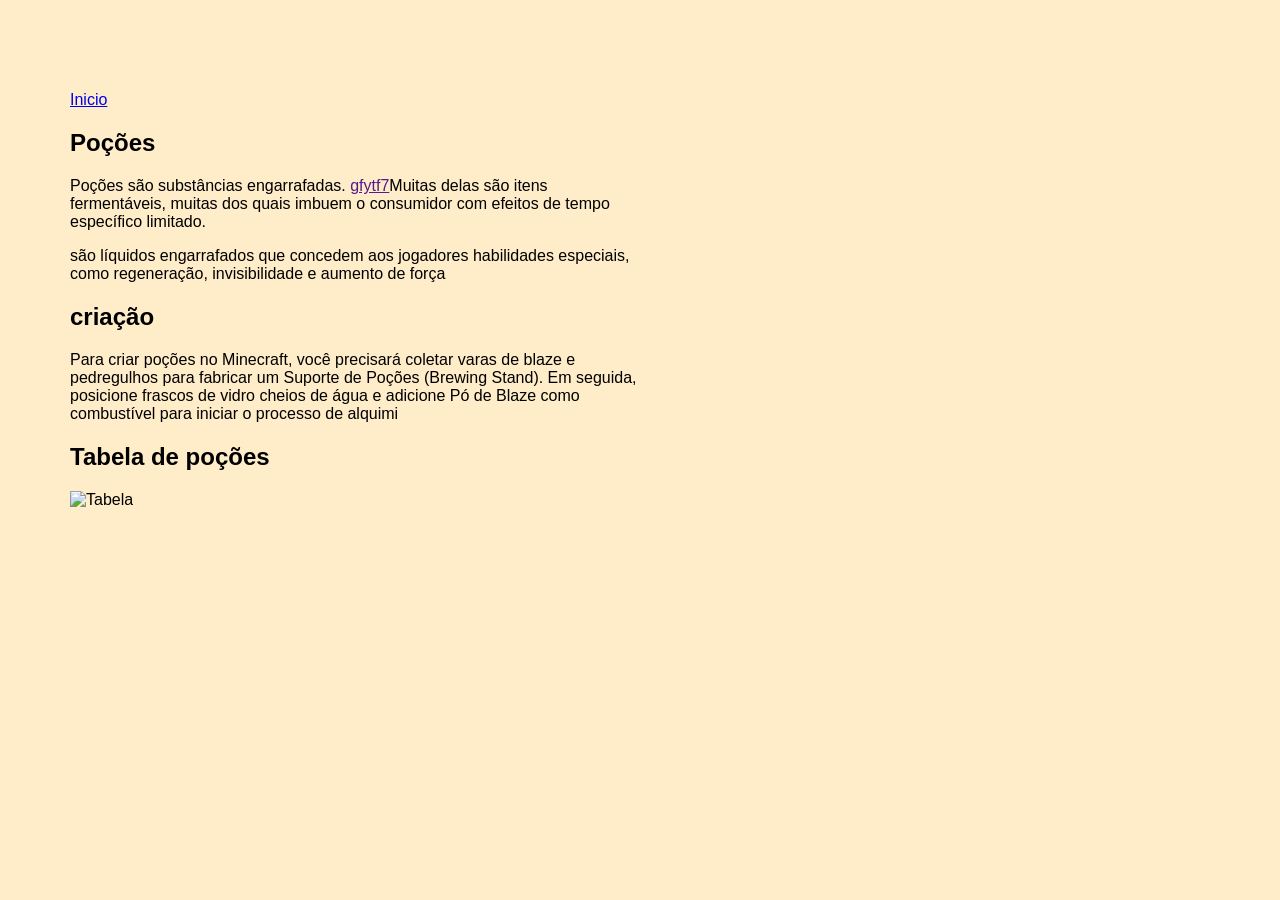
==== poções/index.html @ 4e878752 "Add files via upload" ====
<!DOCTYPE html>
<html lang="pt-br">
    <head>
        <meta charset="utf-8" />
        <title>inicio</title>
    </head>

    <body style="background-color: #ffecc9; font-family: Arial, sans-serif; padding: 50px;margin: 20px;">
         <!-- Cabeçalho -->
        <header>
            <h1></h1>
            <nav><a href="./trabalho.html">Inicio</a></nav>
        </header>

        <!-- Conteúdo -->
        <main>
            <article style="padding-right: 50%;border: #ffecc9;">
                <h2>Poções</h2>
                <p>Poções são substâncias engarrafadas. <a href="">gfytf7</a>Muitas delas são itens fermentáveis, muitas dos quais imbuem o consumidor com efeitos de tempo específico limitado.</p>
                <p>são líquidos engarrafados que concedem aos jogadores habilidades especiais, como regeneração, invisibilidade e aumento de força</p>
                <h2>criação</h2>
                <p>Para criar poções no Minecraft, você precisará coletar varas de blaze e pedregulhos para fabricar um Suporte de Poções (Brewing Stand). Em seguida, posicione frascos de vidro cheios de água e adicione Pó de Blaze como combustível para iniciar o processo de alquimi</p>
                <h2>Tabela de poções</h2>
                <img style="width: 90%;" src="c:\Users\TEMP.IFPI.025\Downloads\poções\Y2vMIUn.png" alt="Tabela">
                  
            </article>
        </main>

        <footer>
            <p></p>
        </footer>

    </body>
</html>
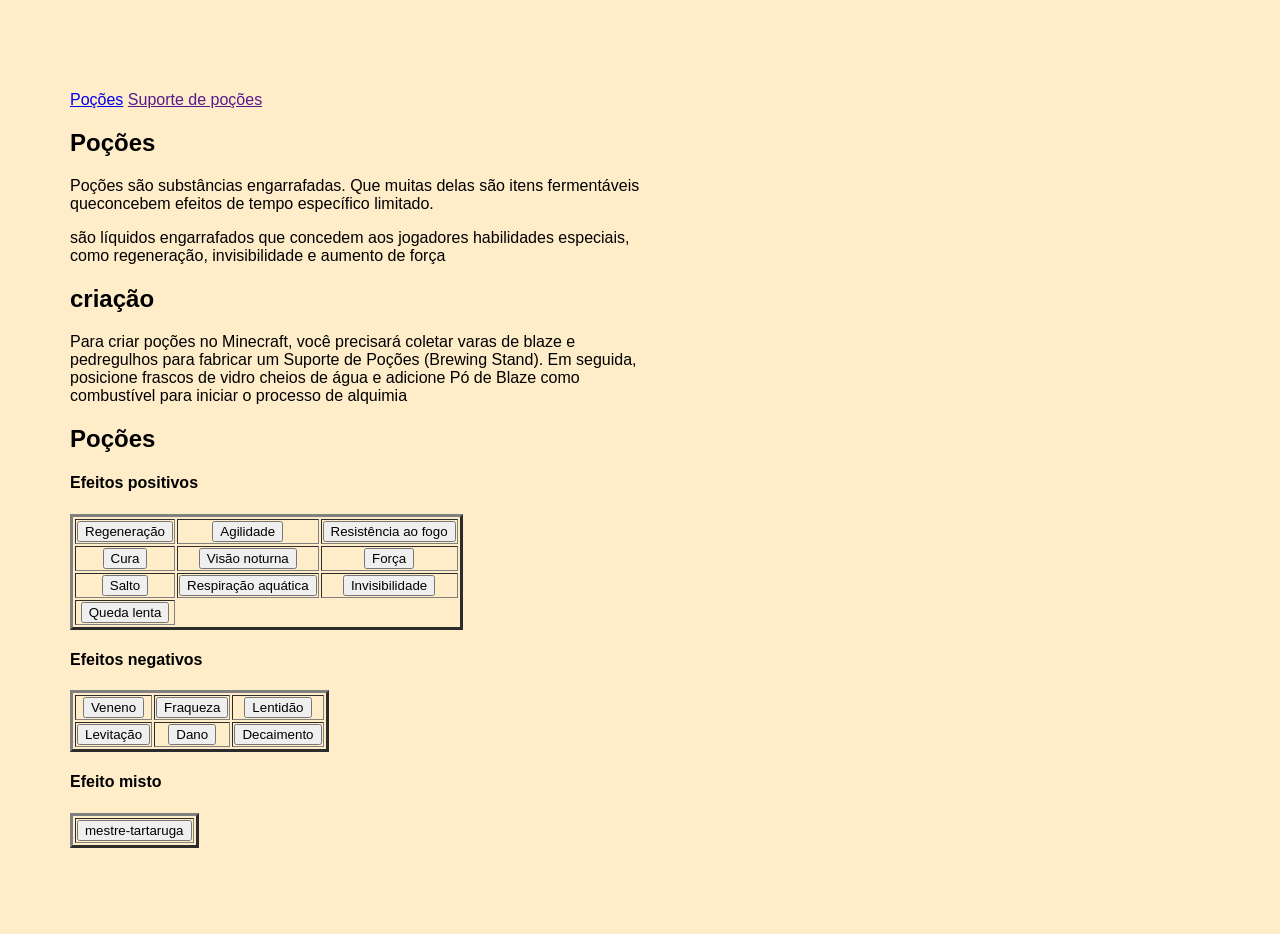
==== commit 8949bf92: "Update potions page with new content and structure" ====
--- a/poções/index.html
+++ b/poções/index.html
@@ -9,19 +9,71 @@
          <!-- Cabeçalho -->
         <header>
             <h1></h1>
-            <nav><a href="./trabalho.html">Inicio</a></nav>
+            <nav>
+                <a href="./index.html">Poções</a>
+                <a href="">Suporte de poções</a>
+            </nav>
         </header>
 
         <!-- Conteúdo -->
         <main>
             <article style="padding-right: 50%;border: #ffecc9;">
+                
                 <h2>Poções</h2>
-                <p>Poções são substâncias engarrafadas. <a href="">gfytf7</a>Muitas delas são itens fermentáveis, muitas dos quais imbuem o consumidor com efeitos de tempo específico limitado.</p>
-                <p>são líquidos engarrafados que concedem aos jogadores habilidades especiais, como regeneração, invisibilidade e aumento de força</p>
+                <p>Poções são substâncias engarrafadas. Que muitas delas são itens fermentáveis 
+                    queconcebem efeitos de tempo específico limitado.</p>
+                <p>são líquidos engarrafados que concedem aos jogadores habilidades especiais, 
+                    como regeneração, invisibilidade e aumento de força</p>
+                
                 <h2>criação</h2>
-                <p>Para criar poções no Minecraft, você precisará coletar varas de blaze e pedregulhos para fabricar um Suporte de Poções (Brewing Stand). Em seguida, posicione frascos de vidro cheios de água e adicione Pó de Blaze como combustível para iniciar o processo de alquimi</p>
-                <h2>Tabela de poções</h2>
-                <img style="width: 90%;" src="c:\Users\TEMP.IFPI.025\Downloads\poções\Y2vMIUn.png" alt="Tabela">
+                <p>Para criar poções no Minecraft, você precisará coletar varas de blaze e pedregulhos para 
+                    fabricar um Suporte de Poções (Brewing Stand). Em seguida, posicione frascos de vidro 
+                    cheios de água e adicione Pó de Blaze como combustível para iniciar o processo de alquimia</p>
+                
+                <h2>Poções</h2>
+
+                    <h4>Efeitos positivos</h4>
+                    <table border="3">
+                        <tr style="text-align: center;">
+                            <td><button>Regeneração</button></td>
+                            <td><button>Agilidade</button></td>
+                            <td><button>Resistência ao fogo</button></td>
+                        </tr>
+                        <tr style="text-align: center;">
+                            <td><button>Cura</button></td>
+                            <td><button>Visão noturna</button></td>
+                            <td><button>Força</button></td>
+                        </tr>
+                        <tr style="text-align: center;">
+                            <td><button>Salto</button></td>
+                            <td><button>Respiração aquática</button></td>
+                            <td><button>Invisibilidade</button></td>
+                        </tr>
+                        <tr style="text-align: center;">
+                            <td><button>Queda lenta</button></td>
+                        </tr>
+                    </table>
+                    
+                    <h4>Efeitos negativos</h4>
+                    <table border="3">
+                        <tr style="text-align: center;">
+                            <td><button>Veneno</button></td>
+                            <td><button>Fraqueza</button></td>
+                            <td><button>Lentidão</button></td>
+                        </tr>
+                        <tr style="text-align: center;">
+                            <td><button>Levitação</button></td>
+                            <td><button>Dano</button></td>
+                            <td><button>Decaimento</button></td>
+                        </tr>
+                    </table>
+
+                    <h4>Efeito misto</h4>
+                    <table border="3">
+                        <tr style="text-align: center;">
+                            <td><button> mestre-tartaruga</button></td>
+                        </tr>
+                    </table>
                   
             </article>
         </main>
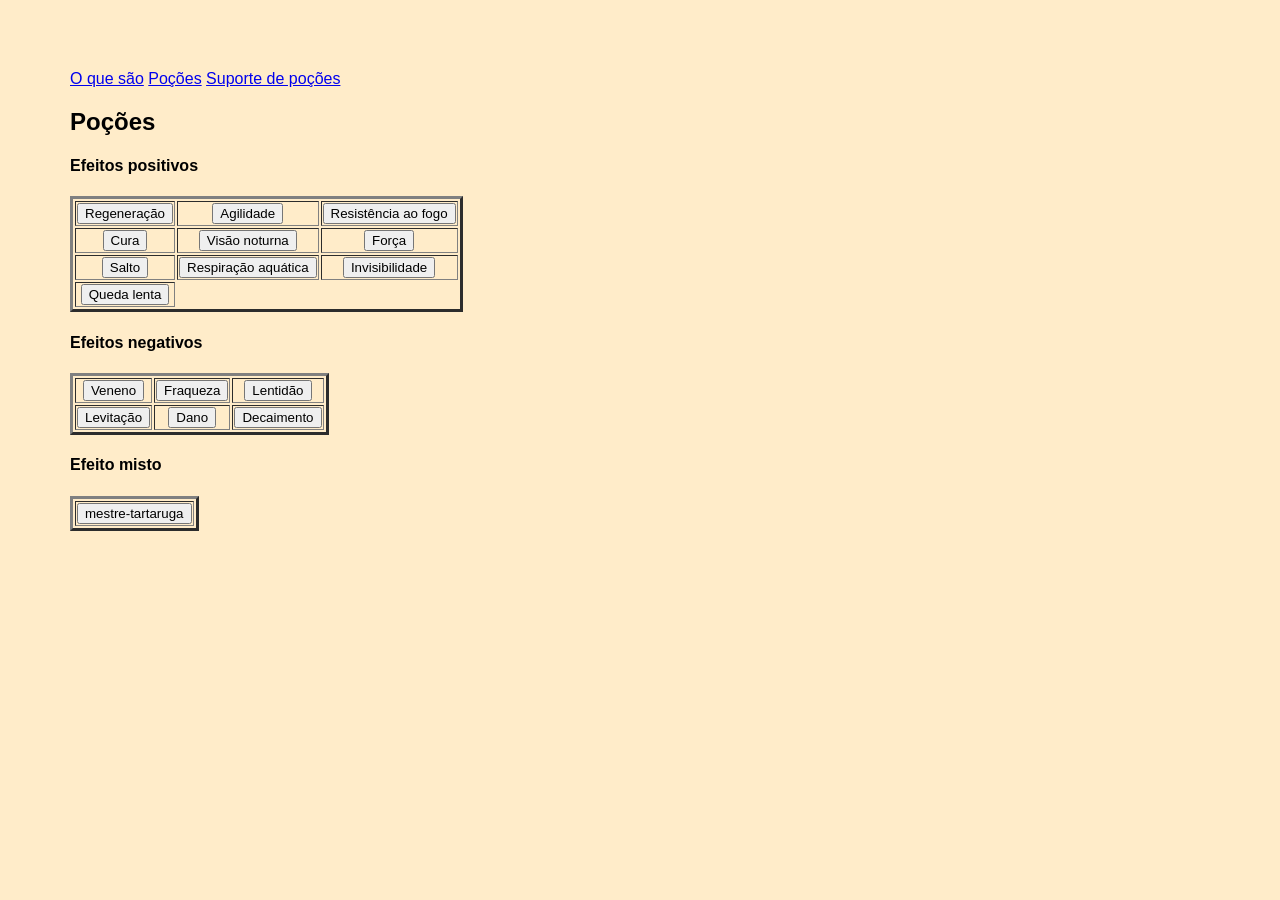
==== commit d9234b79: "Update index.html" ====
--- a/poções/index.html
+++ b/poções/index.html
@@ -2,34 +2,22 @@
 <html lang="pt-br">
     <head>
         <meta charset="utf-8" />
-        <title>inicio</title>
+        <title>poções</title>
     </head>
 
     <body style="background-color: #ffecc9; font-family: Arial, sans-serif; padding: 50px;margin: 20px;">
          <!-- Cabeçalho -->
         <header>
-            <h1></h1>
             <nav>
-                <a href="./index.html">Poções</a>
-                <a href="">Suporte de poções</a>
+                <a href="./index.html">O que são</a>
+                <a href="./poções.html">Poções</a>
+                <a href="./suportede poções.html">Suporte de poções</a>
             </nav>
         </header>
 
         <!-- Conteúdo -->
         <main>
-            <article style="padding-right: 50%;border: #ffecc9;">
-                
-                <h2>Poções</h2>
-                <p>Poções são substâncias engarrafadas. Que muitas delas são itens fermentáveis 
-                    queconcebem efeitos de tempo específico limitado.</p>
-                <p>são líquidos engarrafados que concedem aos jogadores habilidades especiais, 
-                    como regeneração, invisibilidade e aumento de força</p>
-                
-                <h2>criação</h2>
-                <p>Para criar poções no Minecraft, você precisará coletar varas de blaze e pedregulhos para 
-                    fabricar um Suporte de Poções (Brewing Stand). Em seguida, posicione frascos de vidro 
-                    cheios de água e adicione Pó de Blaze como combustível para iniciar o processo de alquimia</p>
-                
+            <article>
                 <h2>Poções</h2>
 
                     <h4>Efeitos positivos</h4>
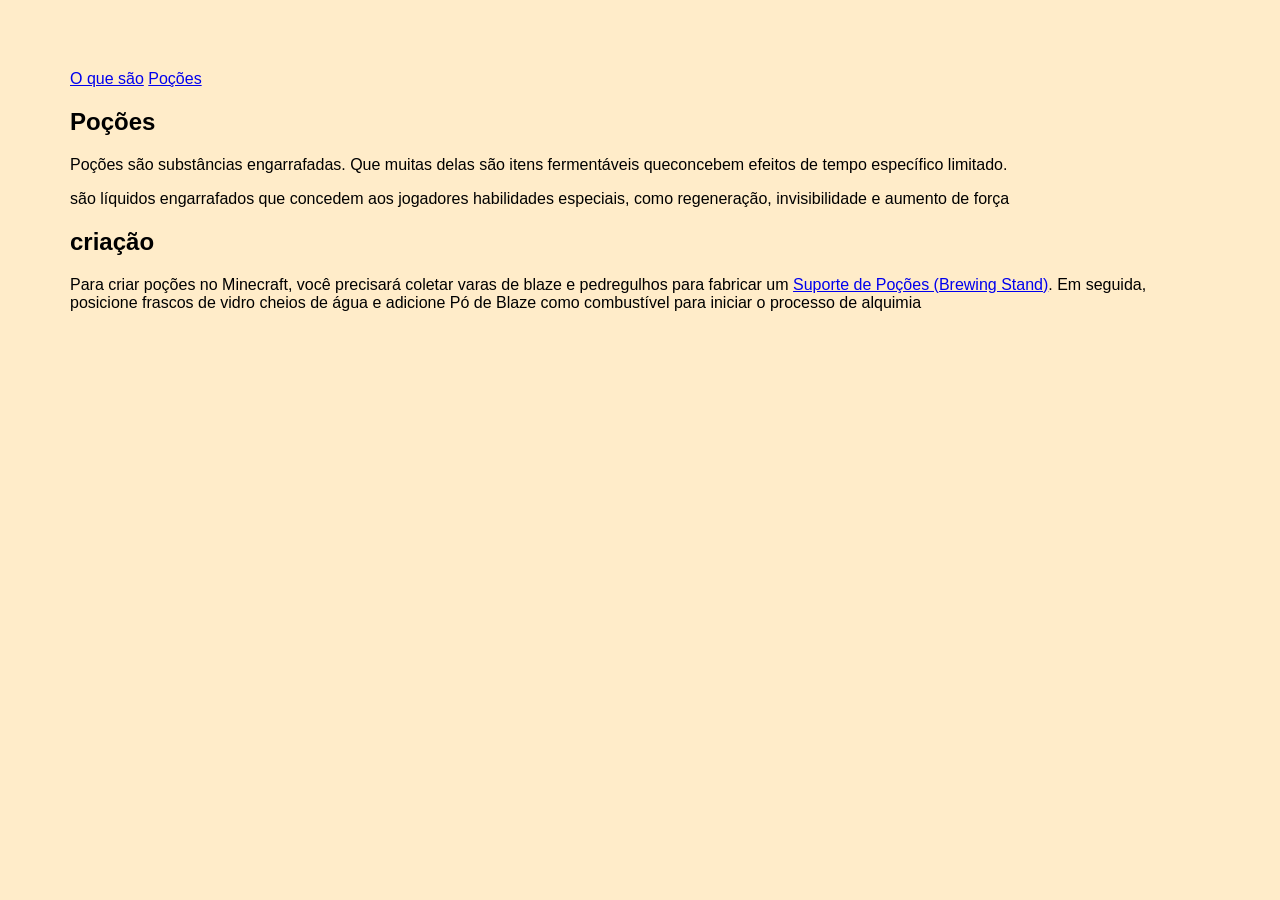
==== commit 24bc0f37: "Update index.html" ====
--- a/poções/index.html
+++ b/poções/index.html
@@ -11,7 +11,6 @@
             <nav>
                 <a href="./index.html">O que são</a>
                 <a href="./poções.html">Poções</a>
-                <a href="./suportede poções.html">Suporte de poções</a>
             </nav>
         </header>
 
@@ -19,50 +18,15 @@
         <main>
             <article>
                 <h2>Poções</h2>
-
-                    <h4>Efeitos positivos</h4>
-                    <table border="3">
-                        <tr style="text-align: center;">
-                            <td><button>Regeneração</button></td>
-                            <td><button>Agilidade</button></td>
-                            <td><button>Resistência ao fogo</button></td>
-                        </tr>
-                        <tr style="text-align: center;">
-                            <td><button>Cura</button></td>
-                            <td><button>Visão noturna</button></td>
-                            <td><button>Força</button></td>
-                        </tr>
-                        <tr style="text-align: center;">
-                            <td><button>Salto</button></td>
-                            <td><button>Respiração aquática</button></td>
-                            <td><button>Invisibilidade</button></td>
-                        </tr>
-                        <tr style="text-align: center;">
-                            <td><button>Queda lenta</button></td>
-                        </tr>
-                    </table>
-                    
-                    <h4>Efeitos negativos</h4>
-                    <table border="3">
-                        <tr style="text-align: center;">
-                            <td><button>Veneno</button></td>
-                            <td><button>Fraqueza</button></td>
-                            <td><button>Lentidão</button></td>
-                        </tr>
-                        <tr style="text-align: center;">
-                            <td><button>Levitação</button></td>
-                            <td><button>Dano</button></td>
-                            <td><button>Decaimento</button></td>
-                        </tr>
-                    </table>
-
-                    <h4>Efeito misto</h4>
-                    <table border="3">
-                        <tr style="text-align: center;">
-                            <td><button> mestre-tartaruga</button></td>
-                        </tr>
-                    </table>
-                  
+                <p>Poções são substâncias engarrafadas. Que muitas delas são itens fermentáveis 
+                    queconcebem efeitos de tempo específico limitado.</p>
+                <p>são líquidos engarrafados que concedem aos jogadores habilidades especiais, 
+                    como regeneração, invisibilidade e aumento de força</p>
+                
+                <h2>criação</h2>
+                <p>Para criar poções no Minecraft, você precisará coletar varas de blaze e pedregulhos para 
+                    fabricar um <a href="./suportede poções.html">Suporte de Poções (Brewing Stand)</a>. Em seguida, posicione frascos de vidro 
+                    cheios de água e adicione Pó de Blaze como combustível para iniciar o processo de alquimia</p>
             </article>
         </main>
 
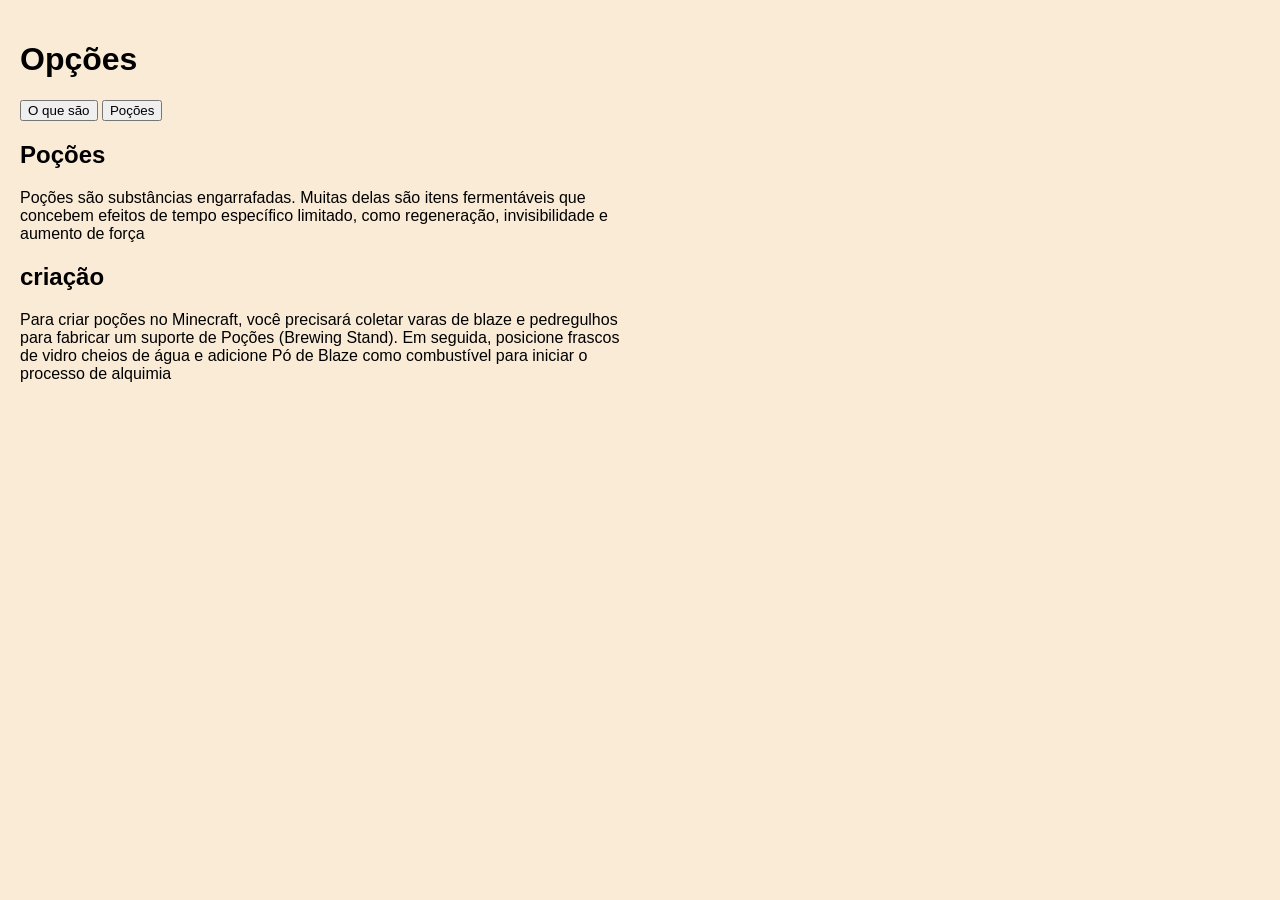
==== commit 5b4dd995: "Add files via upload" ====
--- a/poções/index.html
+++ b/poções/index.html
@@ -2,15 +2,17 @@
 <html lang="pt-br">
     <head>
         <meta charset="utf-8" />
+        <link rel="stylesheet" href="./index.css" />
         <title>poções</title>
     </head>
 
-    <body style="background-color: #ffecc9; font-family: Arial, sans-serif; padding: 50px;margin: 20px;">
+    <body>
          <!-- Cabeçalho -->
         <header>
+            <h1>Opções</h1>
             <nav>
-                <a href="./index.html">O que são</a>
-                <a href="./poções.html">Poções</a>
+                <a href="./index.html"><button>O que são</button></a>
+                <a href="./poções.html"><button>Poções</button></a>
             </nav>
         </header>
 
@@ -18,14 +20,12 @@
         <main>
             <article>
                 <h2>Poções</h2>
-                <p>Poções são substâncias engarrafadas. Que muitas delas são itens fermentáveis 
-                    queconcebem efeitos de tempo específico limitado.</p>
-                <p>são líquidos engarrafados que concedem aos jogadores habilidades especiais, 
-                    como regeneração, invisibilidade e aumento de força</p>
+                <p>Poções são substâncias engarrafadas. Muitas delas são itens fermentáveis 
+                    que concebem efeitos de tempo específico limitado, como regeneração, invisibilidade e aumento de força</p>
                 
                 <h2>criação</h2>
                 <p>Para criar poções no Minecraft, você precisará coletar varas de blaze e pedregulhos para 
-                    fabricar um <a href="./suportede poções.html">Suporte de Poções (Brewing Stand)</a>. Em seguida, posicione frascos de vidro 
+                    fabricar um suporte de Poções (Brewing Stand). Em seguida, posicione frascos de vidro 
                     cheios de água e adicione Pó de Blaze como combustível para iniciar o processo de alquimia</p>
             </article>
         </main>
--- a/poções/index.css
+++ b/poções/index.css
@@ -0,0 +1,9 @@
+body{
+    background-color: antiquewhite;
+    font-family: Arial, sans-serif;
+    margin: 0;
+    padding: 20px;
+}
+p{
+    padding-right: 50%;border: #ffecc9;
+}
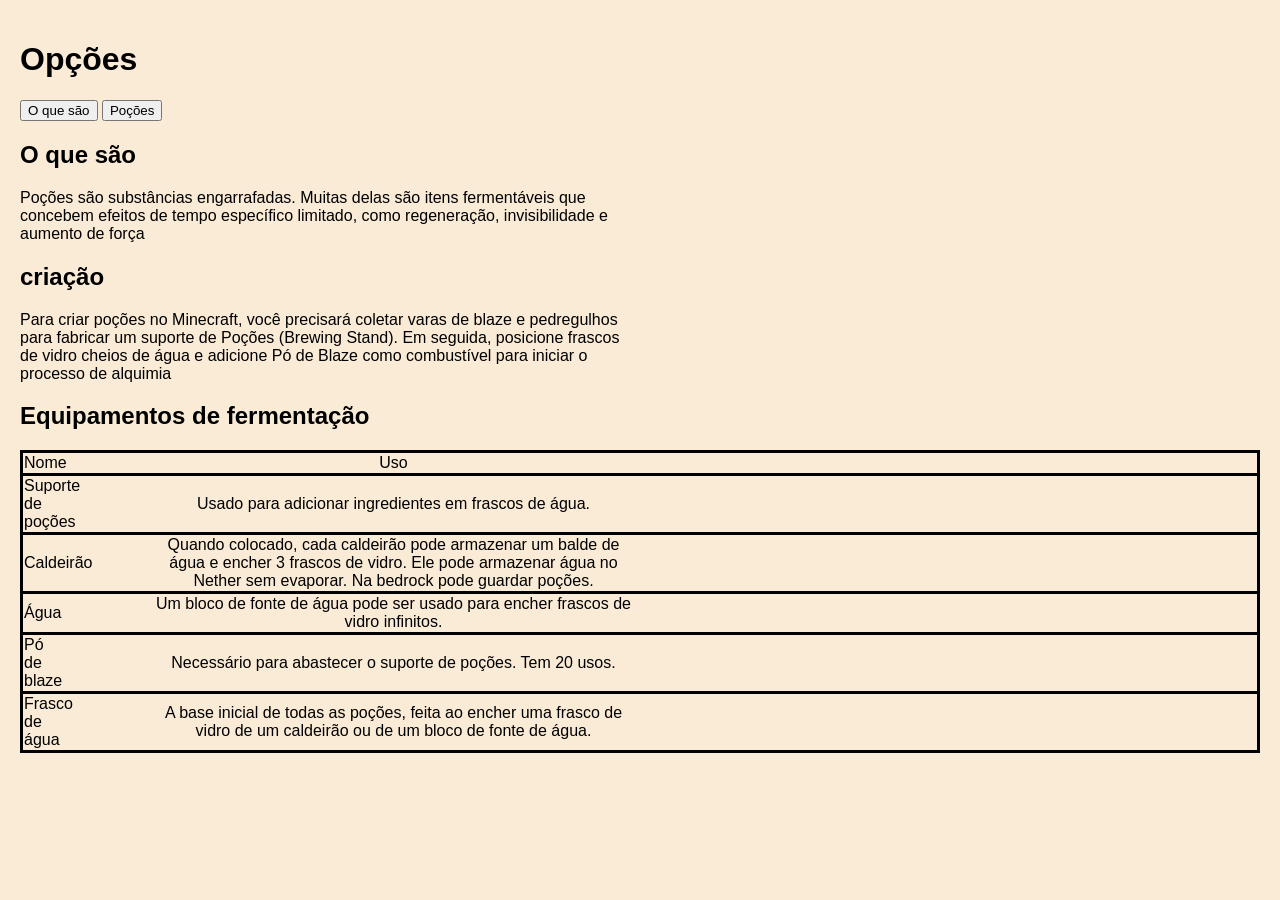
==== commit 1f21dd07: "Add files via upload" ====
--- a/poções/index.html
+++ b/poções/index.html
@@ -19,7 +19,7 @@
         <!-- Conteúdo -->
         <main>
             <article>
-                <h2>Poções</h2>
+                <h2>O que são</h2>
                 <p>Poções são substâncias engarrafadas. Muitas delas são itens fermentáveis 
                     que concebem efeitos de tempo específico limitado, como regeneração, invisibilidade e aumento de força</p>
                 
@@ -27,12 +27,32 @@
                 <p>Para criar poções no Minecraft, você precisará coletar varas de blaze e pedregulhos para 
                     fabricar um suporte de Poções (Brewing Stand). Em seguida, posicione frascos de vidro 
                     cheios de água e adicione Pó de Blaze como combustível para iniciar o processo de alquimia</p>
-            </article>
+                <h2>Equipamentos de fermentação</h2>
+                <table>
+                    <tr>
+                        <td>Nome</td><td>Uso</td>
+                    </tr>
+                    <tr>
+                        <td>Suporte de poções</td><td>Usado para adicionar ingredientes em frascos de água.</td>
+                    </tr>
+                    <tr>
+                        <td>Caldeirão</td><td>Quando colocado, cada caldeirão pode armazenar um balde de água e encher 3 frascos de vidro. Ele pode armazenar água no Nether sem evaporar. Na bedrock pode guardar poções.</td>
+                    </tr>
+                    <tr>
+                        <td>Água</td><td>Um bloco de fonte de água pode ser usado para encher frascos de vidro infinitos.</td>
+                    </tr>
+                    <tr>
+                        <td>Pó de blaze</td><td>Necessário para abastecer o suporte de poções. Tem 20 usos.</td>
+                    </tr>
+                    <tr>
+                        <td>Frasco de água</td><td>A base inicial de todas as poções, feita ao encher uma frasco de vidro de um caldeirão ou de um bloco de fonte de água.</td>
+                    </tr>
+                </table>
+                </article>
         </main>
 
         <footer>
             <p></p>
         </footer>
-
     </body>
 </html>
--- a/poções/index.css
+++ b/poções/index.css
@@ -5,5 +5,16 @@
     padding: 20px;
 }
 p{
-    padding-right: 50%;border: #ffecc9;
+    padding-right: 50%;
+}
+table{
+    border-collapse: collapse;
+    background-origin: padding-box;
+}
+tr{
+    border: 3px solid black;
+}
+td{
+    text-align: center;
+    padding-right: 50%;
 }
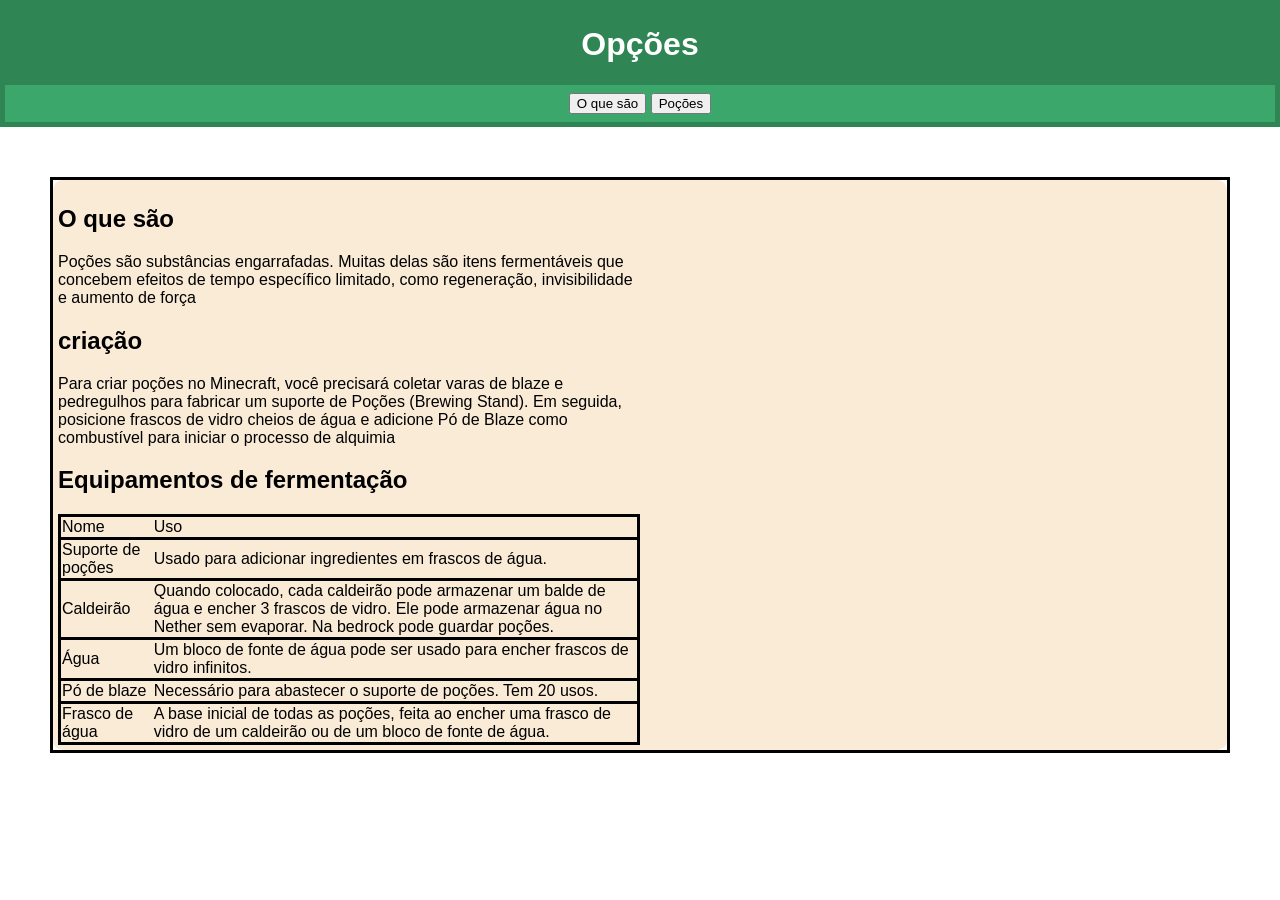
==== commit b6ca00cc: "Add files via upload" ====
--- a/poções/index.html
+++ b/poções/index.html
@@ -9,48 +9,52 @@
     <body>
          <!-- Cabeçalho -->
         <header>
-            <h1>Opções</h1>
-            <nav>
+            <div class="Cabeçalho1"><h1>Opções</h1></div>
+            <div class="Cabeçalho2"><nav>
                 <a href="./index.html"><button>O que são</button></a>
                 <a href="./poções.html"><button>Poções</button></a>
-            </nav>
+            </nav></div>
         </header>
 
         <!-- Conteúdo -->
-        <main>
-            <article>
-                <h2>O que são</h2>
-                <p>Poções são substâncias engarrafadas. Muitas delas são itens fermentáveis 
-                    que concebem efeitos de tempo específico limitado, como regeneração, invisibilidade e aumento de força</p>
-                
-                <h2>criação</h2>
-                <p>Para criar poções no Minecraft, você precisará coletar varas de blaze e pedregulhos para 
-                    fabricar um suporte de Poções (Brewing Stand). Em seguida, posicione frascos de vidro 
-                    cheios de água e adicione Pó de Blaze como combustível para iniciar o processo de alquimia</p>
-                <h2>Equipamentos de fermentação</h2>
-                <table>
-                    <tr>
-                        <td>Nome</td><td>Uso</td>
-                    </tr>
-                    <tr>
-                        <td>Suporte de poções</td><td>Usado para adicionar ingredientes em frascos de água.</td>
-                    </tr>
-                    <tr>
-                        <td>Caldeirão</td><td>Quando colocado, cada caldeirão pode armazenar um balde de água e encher 3 frascos de vidro. Ele pode armazenar água no Nether sem evaporar. Na bedrock pode guardar poções.</td>
-                    </tr>
-                    <tr>
-                        <td>Água</td><td>Um bloco de fonte de água pode ser usado para encher frascos de vidro infinitos.</td>
-                    </tr>
-                    <tr>
-                        <td>Pó de blaze</td><td>Necessário para abastecer o suporte de poções. Tem 20 usos.</td>
-                    </tr>
-                    <tr>
-                        <td>Frasco de água</td><td>A base inicial de todas as poções, feita ao encher uma frasco de vidro de um caldeirão ou de um bloco de fonte de água.</td>
-                    </tr>
-                </table>
-                </article>
-        </main>
+        <div class="Fundo">
+            <main>
+                <article>
+                    <div class="informação">
+                        <h2>O que são</h2>
+                        <p>Poções são substâncias engarrafadas. Muitas delas são itens fermentáveis 
+                            que concebem efeitos de tempo específico limitado, como regeneração, invisibilidade e aumento de força</p>
+                    
+                        <h2>criação</h2>
+                        <p>Para criar poções no Minecraft, você precisará coletar varas de blaze e pedregulhos para 
+                            fabricar um suporte de Poções (Brewing Stand). Em seguida, posicione frascos de vidro 
+                            cheios de água e adicione Pó de Blaze como combustível para iniciar o processo de alquimia</p>
 
+                        <h2>Equipamentos de fermentação</h2>
+                        <table>
+                            <tr>
+                                <td>Nome</td><td>Uso</td>
+                            </tr>
+                            <tr>
+                                <td>Suporte de poções</td><td>Usado para adicionar ingredientes em frascos de água.</td>
+                            </tr>
+                            <tr>
+                                <td>Caldeirão</td><td>Quando colocado, cada caldeirão pode armazenar um balde de água e encher 3 frascos de vidro. Ele pode armazenar água no Nether sem evaporar. Na bedrock pode guardar poções.</td>
+                            </tr>
+                            <tr>
+                                <td>Água</td><td>Um bloco de fonte de água pode ser usado para encher frascos de vidro infinitos.</td>
+                            </tr>
+                            <tr>
+                                <td>Pó de blaze</td><td>Necessário para abastecer o suporte de poções. Tem 20 usos.</td>
+                            </tr>
+                            <tr>
+                                <td>Frasco de água</td><td>A base inicial de todas as poções, feita ao encher uma frasco de vidro de um caldeirão ou de um bloco de fonte de água.</td>
+                            </tr>
+                        </table>
+                    </div>
+                    </article>
+            </main>
+        </div>
         <footer>
             <p></p>
         </footer>
--- a/poções/index.css
+++ b/poções/index.css
@@ -1,8 +1,26 @@
 body{
+    background-color: white;
+    font-family: Arial, sans-serif;
+    margin: 0px;
+    
+}
+header{
+    background-color: #2f8554;
+    color: #ffffff;
+    text-align: center;
+    padding: 5px;
+}
+.Cabeçalho2{
+    background-color: #3ba76a;
+    padding: 8px;
+}
+.Fundo{
+    padding: 50px;
+}
+.informação{
     background-color: antiquewhite;
-    font-family: Arial, sans-serif;
-    margin: 0;
-    padding: 20px;
+    padding: 5px;
+    border-radius: 10px;
 }
 p{
     padding-right: 50%;
@@ -10,11 +28,12 @@
 table{
     border-collapse: collapse;
     background-origin: padding-box;
+    margin-right: 50%;
+    margin-left: auto;
 }
 tr{
     border: 3px solid black;
 }
-td{
-    text-align: center;
-    padding-right: 50%;
+main {
+    border: 3px solid black
 }
